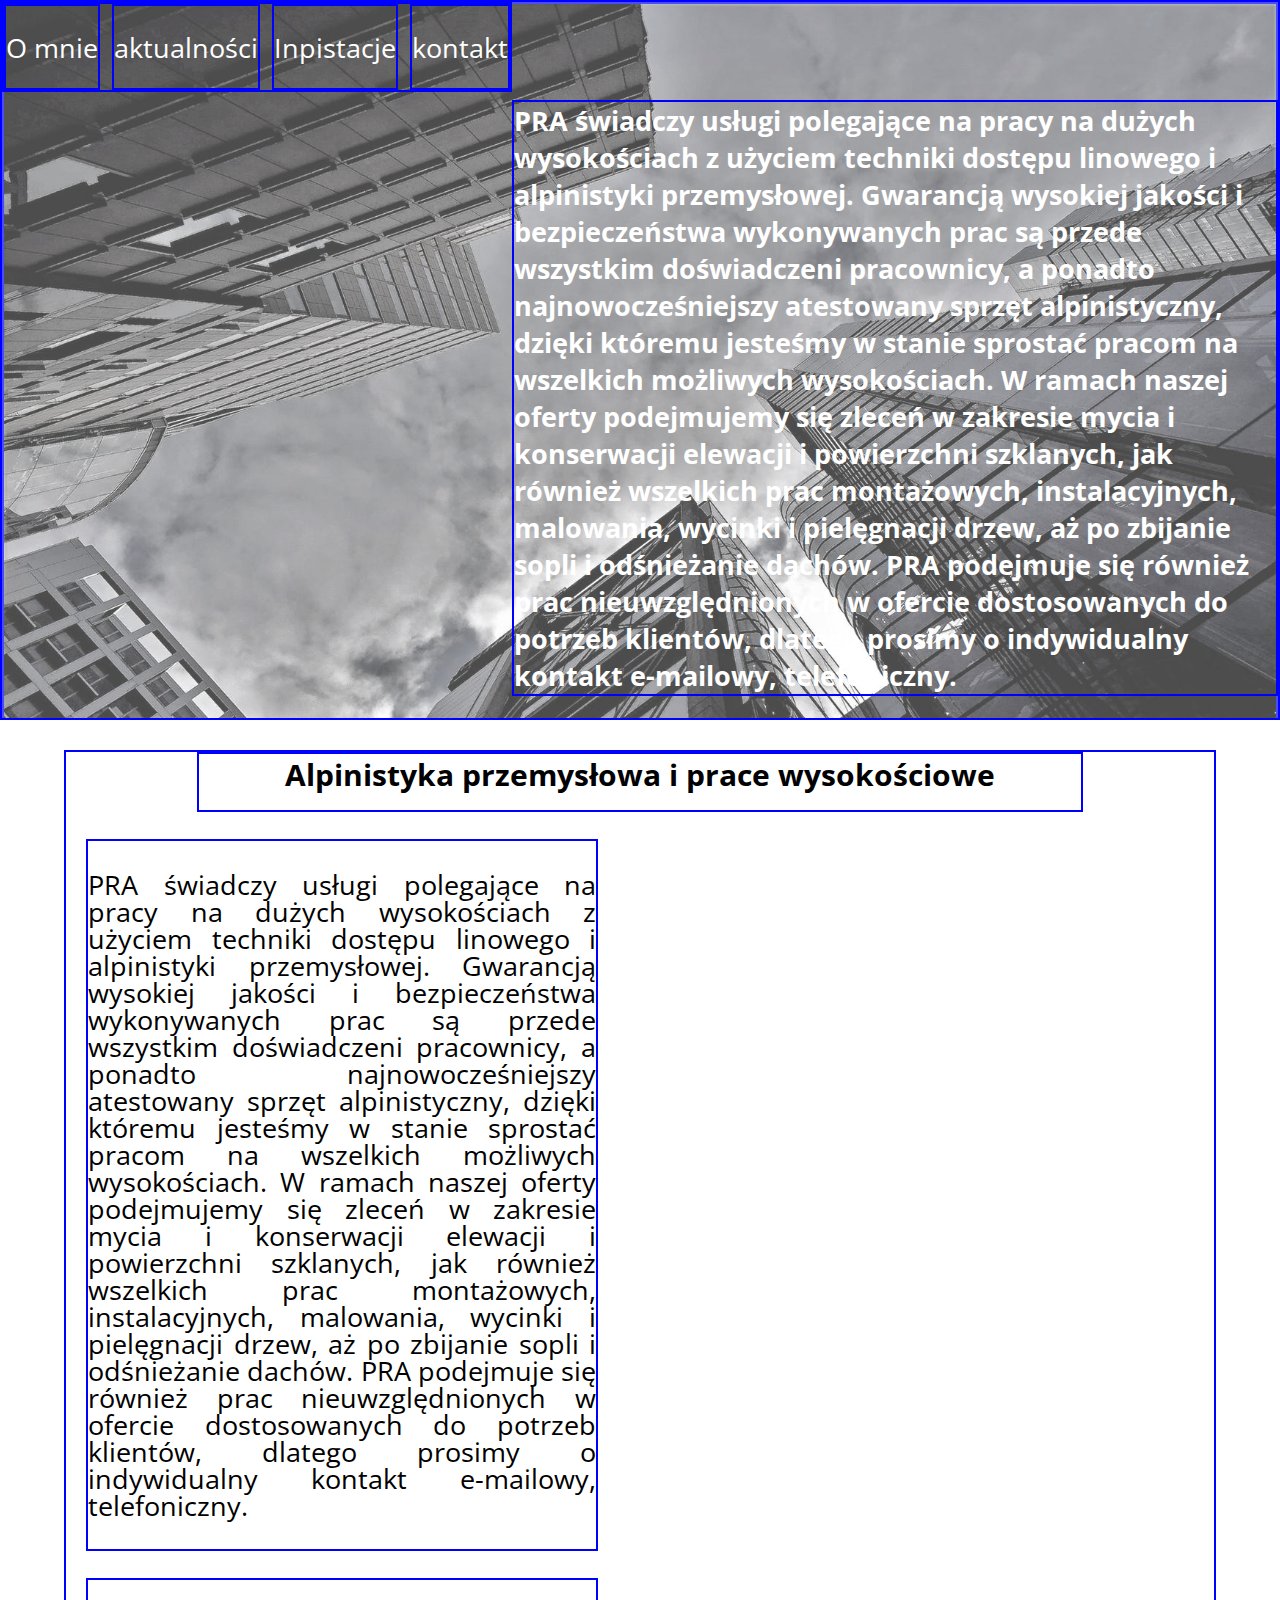
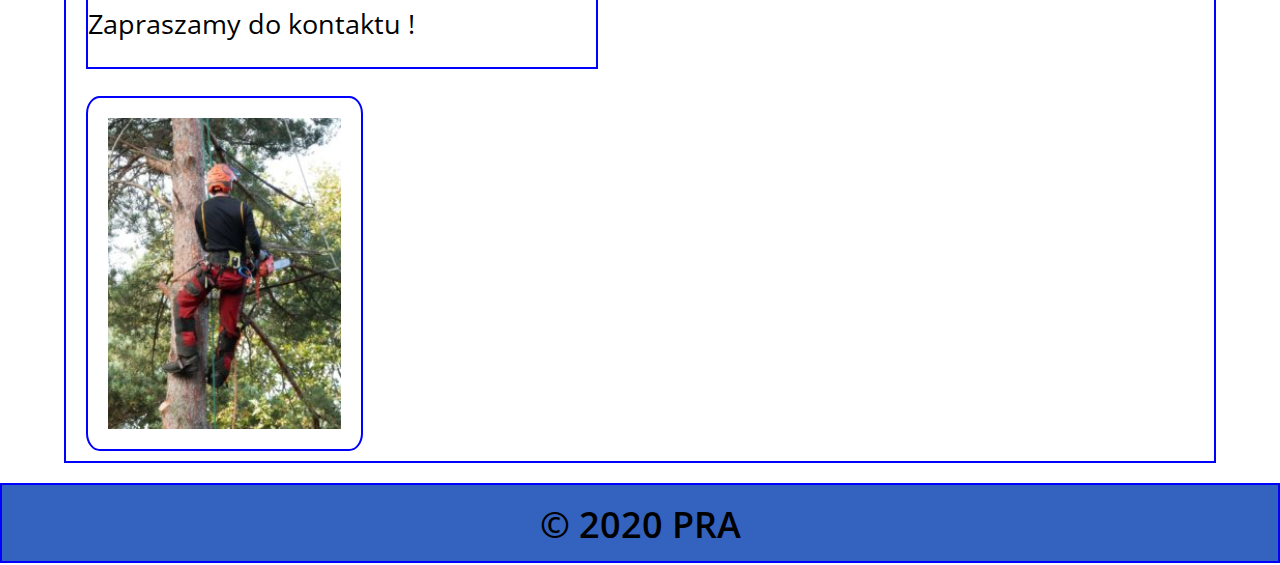
==== index.html @ f5071f53 "first commit" ====
<!DOCTYPE html>
<html lang="pl">

<head>
  <meta charset="utf-8">

  <meta name="viewport" content="width=device-width, initial-scale=1">



  <link href="https://fonts.googleapis.com/css?family=Open+Sans:300,400,700&display=swap" rel="stylesheet">

  <link rel="shortcut icon" href="favicon.jpg" type="image/x-icon">



  <link rel="stylesheet" href="style.css">


  <title>Pra</title>





</head>


<BODY>



  <div class="wrapper">




    <div class="before-header">


      <div class="my-container">

        <img src="/img/pexels-photo-888209.jpeg">

        <nav class="item1">
          <a class=" menu active" href="index.html">O&nbsp;mnie</a>
          <a class="menu" href="aktualnosci.html">aktualności</a>
          <a class="menu" href="#">Inpistacje</a>
          <a class="menu" href="#">kontakt</a>
          <!--menu to jedna klasa, active to inna klasa można kilka nazw klas nadawać-->
        </nav>

        <h2 class="item2"> PRA świadczy usługi polegające na pracy na dużych wysokościach z użyciem techniki dostępu
          linowego i
          alpinistyki przemysłowej. Gwarancją wysokiej jakości i bezpieczeństwa wykonywanych prac są przede
          wszystkim doświadczeni pracownicy, a ponadto najnowocześniejszy atestowany sprzęt alpinistyczny, dzięki
          któremu jesteśmy w stanie sprostać pracom na wszelkich możliwych wysokościach.
          W ramach naszej oferty podejmujemy się zleceń w zakresie mycia i konserwacji elewacji i powierzchni
          szklanych, jak również wszelkich prac montażowych, instalacyjnych, malowania, wycinki i pielęgnacji drzew,
          aż po zbijanie sopli i odśnieżanie dachów.
          PRA podejmuje się również prac nieuwzględnionych w ofercie dostosowanych do potrzeb klientów, dlatego
          prosimy o indywidualny kontakt e-mailowy, telefoniczny.

        </h2>




      </div>



    </div>








    </header>






    <section>

      <article>
        <h1>Alpinistyka przemysłowa i prace wysokościowe</h1>


        <!--obrazek jest elementem liniowym, p elemntem blokowym elementy liniowe zazwyczaj umieszczamy w elementach blokowych -->

        <p>
          PRA świadczy usługi polegające na pracy na dużych wysokościach z użyciem techniki dostępu linowego i
          alpinistyki przemysłowej. Gwarancją wysokiej jakości i bezpieczeństwa wykonywanych prac są przede
          wszystkim doświadczeni pracownicy, a ponadto najnowocześniejszy atestowany sprzęt alpinistyczny, dzięki
          któremu jesteśmy w stanie sprostać pracom na wszelkich możliwych wysokościach.
          W ramach naszej oferty podejmujemy się zleceń w zakresie mycia i konserwacji elewacji i powierzchni
          szklanych, jak również wszelkich prac montażowych, instalacyjnych, malowania, wycinki i pielęgnacji drzew,
          aż po zbijanie sopli i odśnieżanie dachów.
          PRA podejmuje się również prac nieuwzględnionych w ofercie dostosowanych do potrzeb klientów, dlatego
          prosimy o indywidualny kontakt e-mailowy, telefoniczny.

        </p>
        <p> Zapraszamy do kontaktu ! </p>

        <img class=" left" src="img/tree.jpg" alt="twarz znanej osoby">
      </article>





    </section>

    <footer>© 2020 PRA</footer>

  </div>


</BODY>

</html>
---- style.css ----
* {
    font-family: 'Open Sans', arial;
    box-sizing: border-box;
}

/*
    arial jakby czcionka google nie zadziała
     */


body {
    margin: 0;
    font-family: Arial;
    font-size: 10;
    background-color: white;
}


.wrapper {
    margin: 0 auto;

}

/*
    to jest zapis skrocony gora i dol 0 prawe lewe auto
     
    margin: 0 auto 0 auto
    zegar czyli 12 3 6 9 
     */





.my-container {
    position: relative;
    overflow: hidden;
    height: 80vh;
    border: 2px solid blue;
    display: flex;
}

.my-container nav {
    z-index: 1;
    position: relative;
    border: 2px solid blue;

    align-self: flex-start;
    display: flex;
    align-content: center;
    justify-content: space-between;
    height: 10vh;
    border: 2px solid blue;
    width: 40vw;






}

.my-container img {
    position: absolute;
    left: 0;
    top: 0;
    opacity: 0.7;
    width: 100%;
    border: 2px solid blue;
}


.my-container h2 {
    z-index: 1;
    position: relative;
    border: 2px solid blue;
}












/*
.grid-container {
    display: grid;
    grid-template-columns: auto auto auto;
}

.item1 {
    grid-column-start: 1;
    grid-column-end: 3;
}
*/





nav a {
    display: flex;
    align-items: center;
    /*align-content =/= align-items: */
    justify-content: center;
    text-decoration: none;
    font-size: 3vh;
    transition: all 1s ease;
    color: white;
    border: 2px solid blue;


}



h2 {
    color: white;
    align-self: flex-end;
    border: 2px solid blue;
    font-size: 3vh;
    width: 60vw;
}

h3 {
    color: #eb8c39;
    align-self: flex-end;
    border: 2px solid blue;
}


a.menu:hover {

    cursor: pointer;
    color: #3462bf;

}





article {
    margin: 0 auto;
    max-width: 90vw;
    margin-top: 30px;
    margin-bottom: 20px;
    padding: 0 20px;
    overflow: hidden;
    /*
     overflow: hidden - don't remove !
    */
    border: 2px solid blue;

}


article h1 {
    font-size: 30px;
    margin: 0 10% 20px 10%;
    text-align: center;
    padding-bottom: 15px;
    border-bottom: 2px solid#2d3837;
    border: 2px solid blue;

}

img.left {
    float: left;
    padding: 20px;
    width: 25%;
    border-radius: 5%;
    border: 2px solid blue;
    margin: 0px 10px 10px 0;
}

article p {
    text-align: justify;
    line-height: 20px;
    font-size: 3vh;
    line-height: 3vh;
    padding: 30px 0;
    width: 40vw;
    border: 2px solid blue;
}



footer {
    height: 80px;
    line-height: 80px;
    text-align: center;
    font-size: 4vh;
    font-weight: 600;
    border: 2px solid blue;
    background-color: #3462bf;
}

/*
    line-height: 40px bo footer też ma wysokosć 40 px więc w ten sposób centrujemy w pionie 
     */

/*
   media queres zawsze na samym końcu 
     */

@media (max-width: 900px) {
    article {
        background-color: blue;
    }

    nav a {
        width: 50%
    }

}

@media (max-width: 800px) {
    article {
        background-color: red;
    }

    nav a {
        width: 100%
    }

    article p {

        font-size: 11px;

    }


}
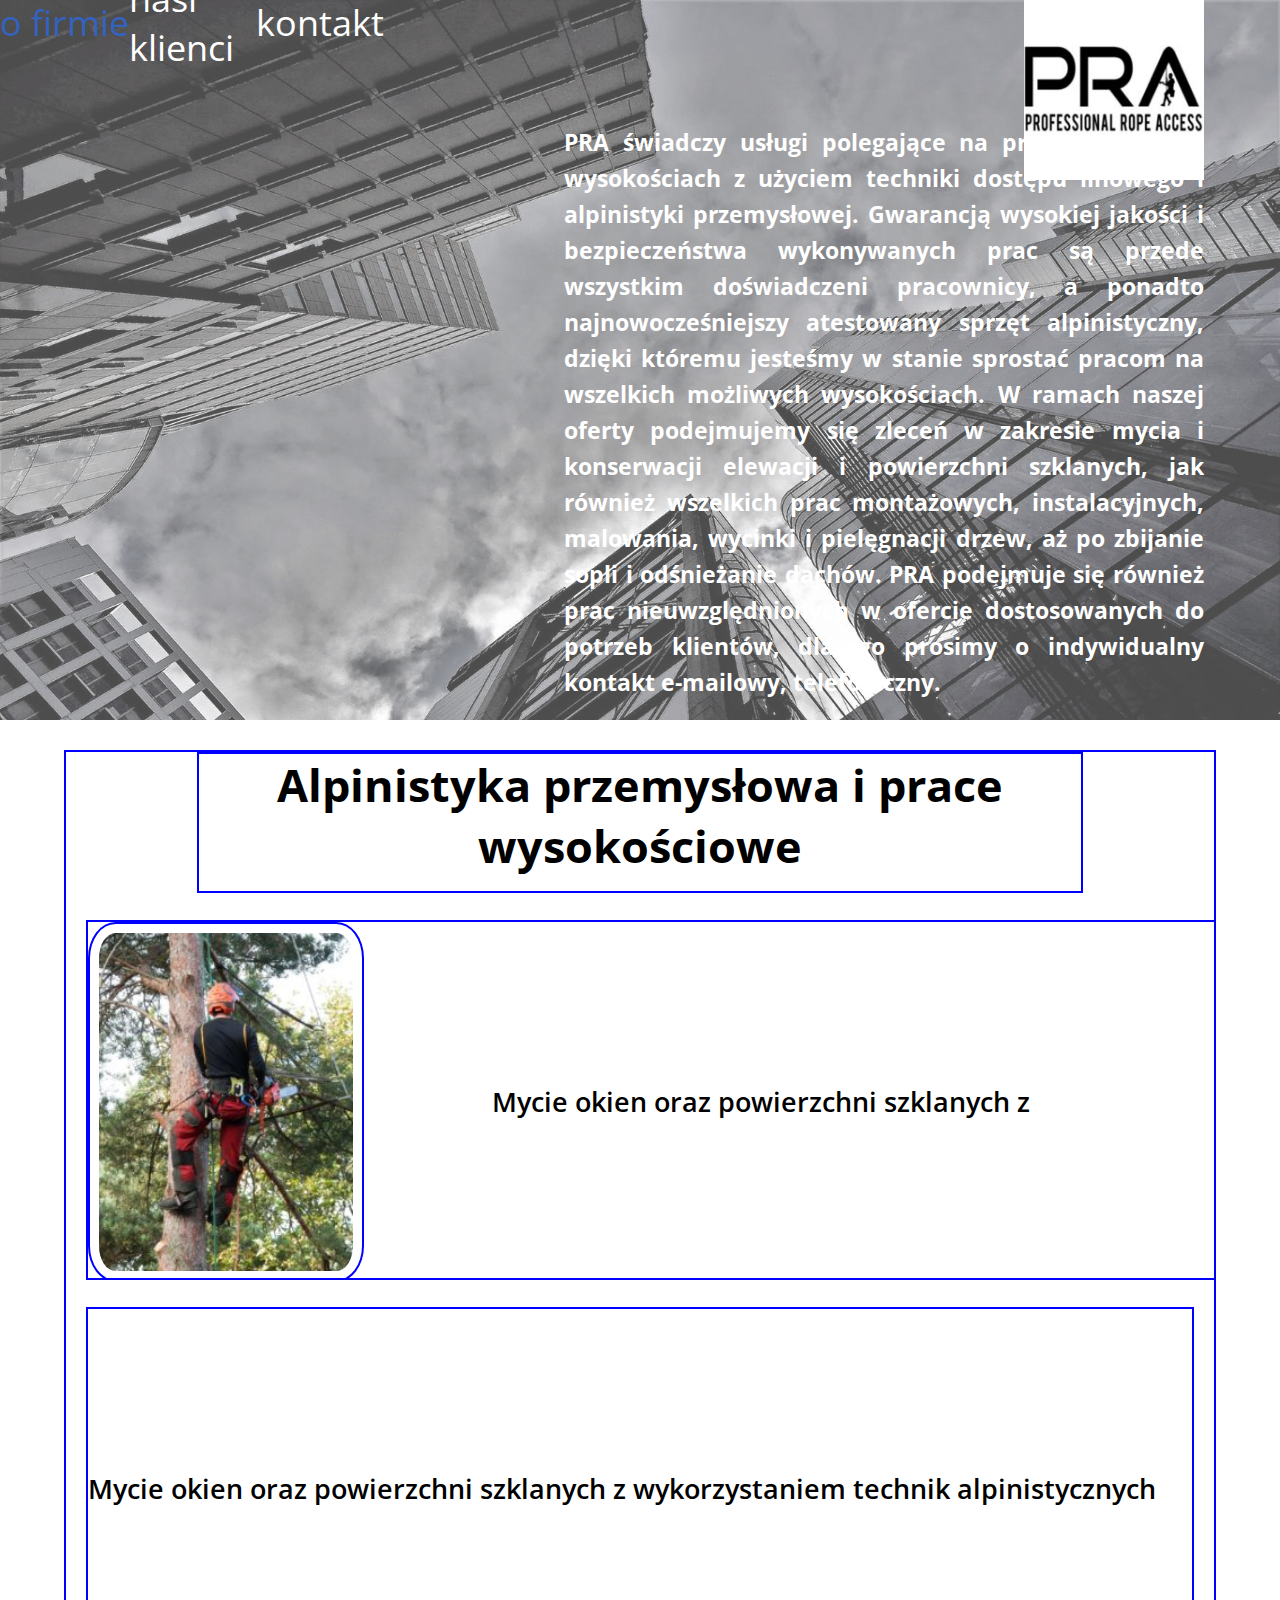
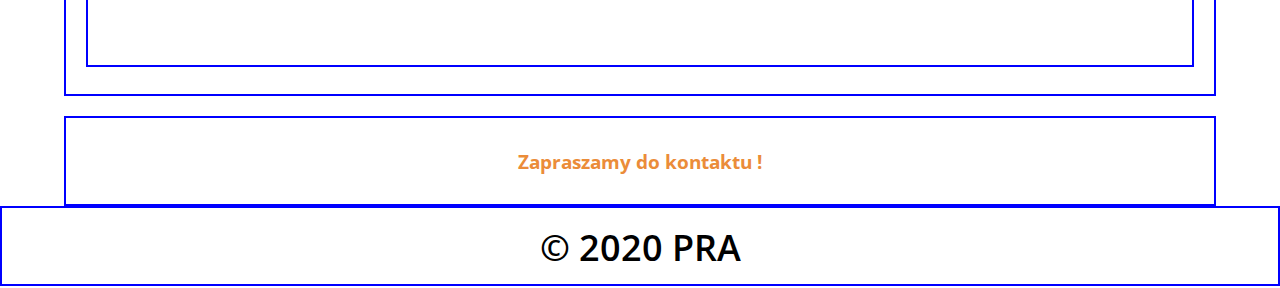
==== commit 5d45625a: "first commit" ====
--- a/index.html
+++ b/index.html
@@ -40,15 +40,17 @@
 
       <div class="my-container">
 
-        <img src="/img/pexels-photo-888209.jpeg">
+        <img class="bg" src="/img/pexels-photo-888209.jpeg">
+
+
 
         <nav class="item1">
-          <a class=" menu active" href="index.html">O&nbsp;mnie</a>
-          <a class="menu" href="aktualnosci.html">aktualności</a>
-          <a class="menu" href="#">Inpistacje</a>
+          <a class=" menu active" href="index.html">o&nbsp;firmie</a>
+          <a class="menu" href="aktualnosci.html">nasi klienci</a>
           <a class="menu" href="#">kontakt</a>
           <!--menu to jedna klasa, active to inna klasa można kilka nazw klas nadawać-->
         </nav>
+        <img class="logo" src="/img/cropped-mini-logo-192x192.jpg">
 
         <h2 class="item2"> PRA świadczy usługi polegające na pracy na dużych wysokościach z użyciem techniki dostępu
           linowego i
@@ -60,17 +62,37 @@
           aż po zbijanie sopli i odśnieżanie dachów.
           PRA podejmuje się również prac nieuwzględnionych w ofercie dostosowanych do potrzeb klientów, dlatego
           prosimy o indywidualny kontakt e-mailowy, telefoniczny.
+        </h2>
 
-        </h2>
+      </div>
+
+    </div>
+
+
+    </header>
+
+    <section>
+
+      <article>
+        <div>
+          <h1>Alpinistyka przemysłowa i prace wysokościowe</h1>
+
+
+          <!--obrazek jest elementem liniowym, p elemntem blokowym elementy liniowe zazwyczaj umieszczamy w elementach blokowych -->
 
 
 
+          <p class="left">
+            <img class="left" src="img/tree.jpg" alt="twarz znanej osoby">
+            Mycie okien oraz powierzchni szklanych z wykorzystaniem technik alpinistycznych
 
-      </div>
+          </p>
 
+          <p class="right">
 
-
-    </div>
+            Mycie okien oraz powierzchni szklanych z wykorzystaniem technik alpinistycznych
+            <img class="right" src="img/tree.jpg" alt="twarz znanej osoby">
+          </p>
 
 
 
@@ -79,40 +101,27 @@
 
 
 
-    </header>
 
 
 
 
 
 
-    <section>
-
-      <article>
-        <h1>Alpinistyka przemysłowa i prace wysokościowe</h1>
 
 
-        <!--obrazek jest elementem liniowym, p elemntem blokowym elementy liniowe zazwyczaj umieszczamy w elementach blokowych -->
 
-        <p>
-          PRA świadczy usługi polegające na pracy na dużych wysokościach z użyciem techniki dostępu linowego i
-          alpinistyki przemysłowej. Gwarancją wysokiej jakości i bezpieczeństwa wykonywanych prac są przede
-          wszystkim doświadczeni pracownicy, a ponadto najnowocześniejszy atestowany sprzęt alpinistyczny, dzięki
-          któremu jesteśmy w stanie sprostać pracom na wszelkich możliwych wysokościach.
-          W ramach naszej oferty podejmujemy się zleceń w zakresie mycia i konserwacji elewacji i powierzchni
-          szklanych, jak również wszelkich prac montażowych, instalacyjnych, malowania, wycinki i pielęgnacji drzew,
-          aż po zbijanie sopli i odśnieżanie dachów.
-          PRA podejmuje się również prac nieuwzględnionych w ofercie dostosowanych do potrzeb klientów, dlatego
-          prosimy o indywidualny kontakt e-mailowy, telefoniczny.
-
-        </p>
-        <p> Zapraszamy do kontaktu ! </p>
-
-        <img class=" left" src="img/tree.jpg" alt="twarz znanej osoby">
       </article>
 
 
 
+
+
+
+
+
+
+
+      <h3> Zapraszamy do kontaktu ! </h3>
 
 
     </section>
--- a/style.css
+++ b/style.css
@@ -36,102 +36,83 @@
     position: relative;
     overflow: hidden;
     height: 80vh;
-    border: 2px solid blue;
     display: flex;
 }
 
 .my-container nav {
     z-index: 1;
     position: relative;
-    border: 2px solid blue;
-
-    align-self: flex-start;
-    display: flex;
+    display: flex;
+    justify-self: flex-start;
     align-content: center;
-    justify-content: space-between;
-    height: 10vh;
-    border: 2px solid blue;
-    width: 40vw;
-
-
-
-
-
-
-}
-
-.my-container img {
+    justify-content: space-around;
+    height: 5vh;
+    width: 30vw;
+}
+
+nav a {
+    display: flex;
+    align-items: center;
+    /*align-content =/= align-items: */
+    justify-content: center;
+    text-decoration: none;
+    font-size: 4vh;
+    transition: all 1s ease;
+    color: white;
+
+}
+
+
+
+.logo {
+    left: 50vw;
+    z-index: 1;
+    position: relative;
+    display: flex;
+    height: 20vh;
+    width: 20vh;
+}
+
+
+
+
+
+
+
+.bg {
     position: absolute;
     left: 0;
     top: 0;
     opacity: 0.7;
     width: 100%;
-    border: 2px solid blue;
+
 }
 
 
 .my-container h2 {
     z-index: 1;
     position: relative;
-    border: 2px solid blue;
-}
-
-
-
-
-
-
-
-
-
-
-
-
-/*
-.grid-container {
-    display: grid;
-    grid-template-columns: auto auto auto;
-}
-
-.item1 {
-    grid-column-start: 1;
-    grid-column-end: 3;
-}
-*/
-
-
-
-
-
-nav a {
-    display: flex;
-    align-items: center;
-    /*align-content =/= align-items: */
-    justify-content: center;
-    text-decoration: none;
-    font-size: 3vh;
-    transition: all 1s ease;
-    color: white;
-    border: 2px solid blue;
-
-
-}
-
-
-
-h2 {
     color: white;
     align-self: flex-end;
-    border: 2px solid blue;
-    font-size: 3vh;
-    width: 60vw;
-}
-
-h3 {
-    color: #eb8c39;
-    align-self: flex-end;
-    border: 2px solid blue;
-}
+    font-size: 2.5vh;
+    width: 50vw;
+    line-height: 4vh;
+    text-align: justify
+}
+
+
+
+
+
+
+
+
+
+
+
+
+
+
 
 
 a.menu:hover {
@@ -140,9 +121,6 @@
     color: #3462bf;
 
 }
-
-
-
 
 
 article {
@@ -161,34 +139,75 @@
 
 
 article h1 {
-    font-size: 30px;
+    font-size: 5vh;
     margin: 0 10% 20px 10%;
     text-align: center;
     padding-bottom: 15px;
+
     border-bottom: 2px solid#2d3837;
     border: 2px solid blue;
 
 }
 
 img.left {
+    padding: 1vh;
     float: left;
-    padding: 20px;
-    width: 25%;
-    border-radius: 5%;
-    border: 2px solid blue;
-    margin: 0px 10px 10px 0;
-}
-
-article p {
-    text-align: justify;
-    line-height: 20px;
+    width: auto;
+    border-radius: 10%;
+    border: 2px solid blue;
+    vertical-align: middle;
+    height: 40vh;
+    margin-right: 10vw;
+
+}
+
+p.left {
+    height: 40vh;
     font-size: 3vh;
-    line-height: 3vh;
-    padding: 30px 0;
-    width: 40vw;
-    border: 2px solid blue;
-}
-
+    line-height: 40vh;
+    width: 90vw;
+    border: 2px solid blue;
+    overflow: hidden;
+    font-weight: 600;
+}
+
+img.right {
+    position: relative;
+    left: 18vw;
+    bottom: 0vh;
+    z-index: 2;
+    padding: 1vh;
+    width: auto;
+    border-radius: 10%;
+    border: 2px solid blue;
+    vertical-align: middle;
+    height: 40vh;
+}
+
+
+
+p.right {
+    height: 40vh;
+    font-size: 3vh;
+    line-height: 40vh;
+    width: 90w;
+    border: 2px solid blue;
+    overflow: hidden;
+    font-weight: 600;
+
+}
+
+
+h3 {
+    margin: 0 auto;
+    color: #eb8c39;
+    border: 2px solid blue;
+    display: flex;
+    justify-content: center;
+    align-items: center;
+    width: 90vw;
+    height: 10vh;
+}
 
 
 footer {
@@ -198,7 +217,6 @@
     font-size: 4vh;
     font-weight: 600;
     border: 2px solid blue;
-    background-color: #3462bf;
 }
 
 /*
@@ -236,4 +254,20 @@
     }
 
 
-}+}
+
+
+
+
+
+/*
+.grid-container {
+    display: grid;
+    grid-template-columns: auto auto auto;
+}
+
+.item1 {
+    grid-column-start: 1;
+    grid-column-end: 3;
+}
+*/